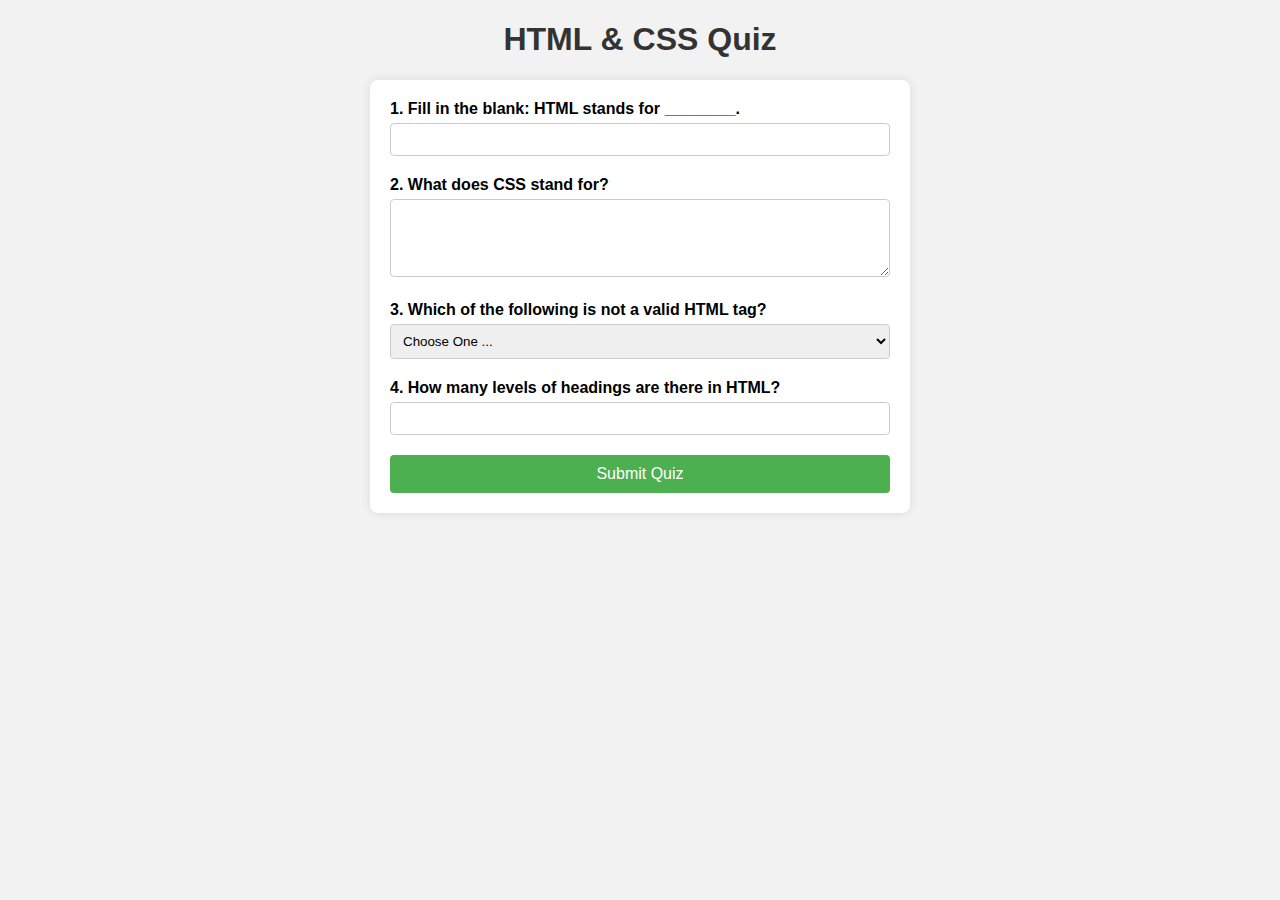
==== quiz.html @ f96d6d91 "W05: Course Home - Quiz Form" ====
<!DOCTYPE html>
<html lang="en">
<head>
    <meta charset="UTF-8">
    <meta name="viewport" content="width=device-width, initial-scale=1.0">
    <title>HTML & CSS Quiz</title>
    <link rel="stylesheet" href="styles/quiz.css">
</head>
<body>
    <h1>HTML & CSS Quiz</h1>
    <form id="quizForm" action="#" method="post">
        <div class="question">
            <label for="q1">1. Fill in the blank: HTML stands for ________.</label>
            <input type="text" id="q1" name="q1" required>
        </div>
        <div class="question">
            <label for="q2">2. What does CSS stand for?</label>
            <textarea id="q2" name="q2" rows="4" required></textarea>
        </div>
        <div class="question">
            <label for="q3">3. Which of the following is not a valid HTML tag?</label>
            <select id="q3" name="q3" required>
                <option value="" selected disabled>Choose One ...</option>
                <option value="1">Header</option>
                <option value="2">Paragraph</option>
                <option value="3">Division</option>
            </select>
        </div>
        <div class="question">
            <label for="q4">4. How many levels of headings are there in HTML?</label>
            <input type="number" id="q4" name="q4" min="1" required>
        </div>
        <button type="submit">Submit Quiz</button>
    </form>
</body>
</html>
---- styles/quiz.css ----
body {
    font-family: Arial, sans-serif;
    margin: 0;
    padding: 0;
    background-color: #f2f2f2; /* Change background color of body to gray */
}

h1 {
    text-align: center;
    color: #333; /* Change text color to a darker tone */
}

form {
    max-width: 500px;
    margin: 0 auto;
    background-color: #fff; /* Change background color of form to white */
    padding: 20px; /* Add some space around the form */
    border-radius: 8px; /* Add rounded corners to the form */
    box-shadow: 0 0 10px rgba(0, 0, 0, 0.1); /* Add a subtle shadow */
}

.question {
    margin-bottom: 20px;
}

label {
    display: block;
    font-weight: bold;
}

input[type="text"],
textarea,
select,
input[type="number"] {
    width: 100%;
    padding: 8px;
    margin-top: 5px;
    border: 1px solid #ccc;
    border-radius: 4px;
    box-sizing: border-box;
}

button[type="submit"] {
    width: 100%;
    padding: 10px;
    background-color: #4CAF50;
    color: white;
    border: none;
    border-radius: 4px;
    cursor: pointer;
    font-size: 16px;
}

button[type="submit"]:hover {
    background-color: #45a049;
}

/* Change color of question numbers to green */
.question {
    counter-reset: questionCounter;
}

.question label::marker {
    color: #008000; /* Change color of numbers to green */
    font-weight: bold;
}
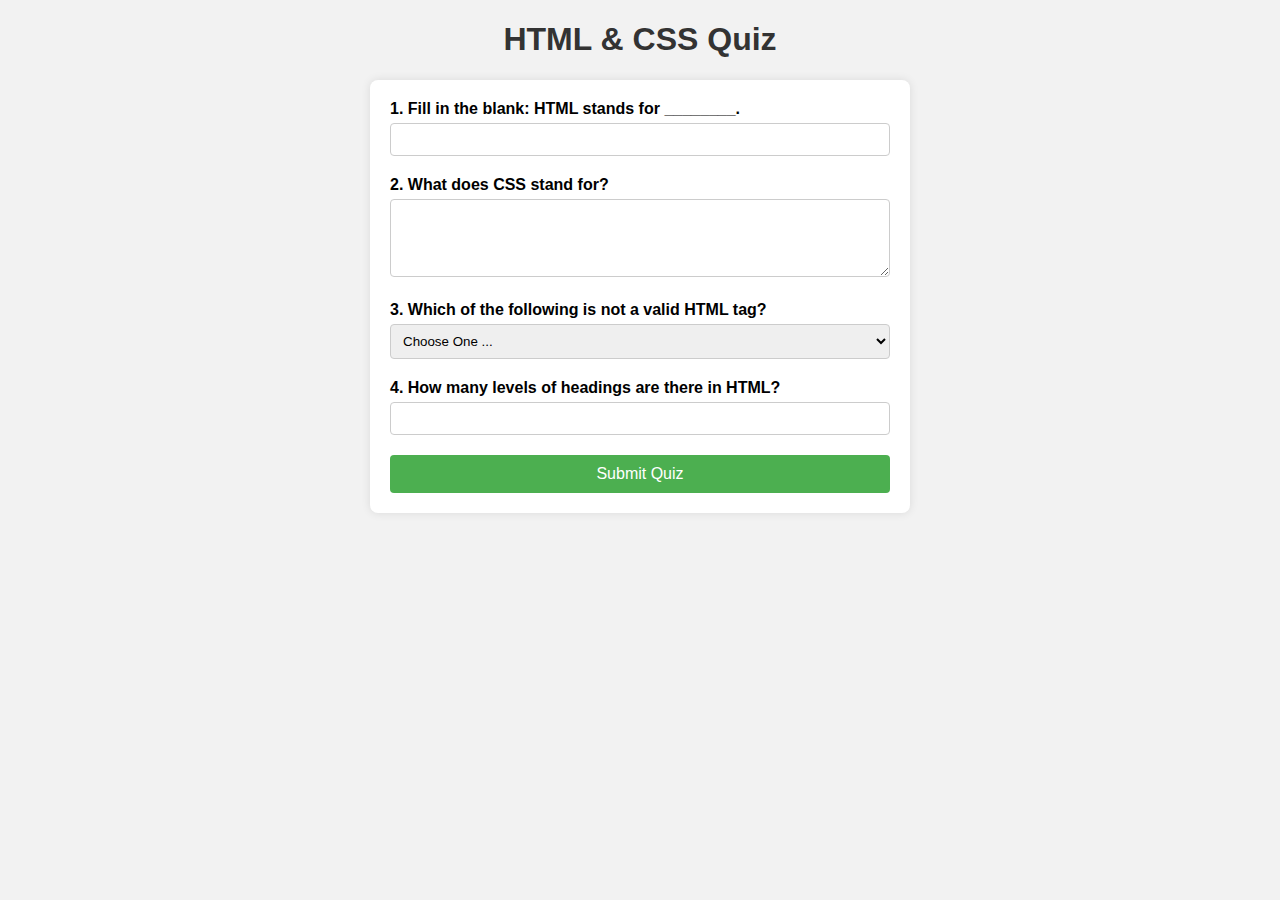
==== commit 291789c2: "meta description" ====
--- a/quiz.html
+++ b/quiz.html
@@ -4,6 +4,8 @@
     <meta charset="UTF-8">
     <meta name="viewport" content="width=device-width, initial-scale=1.0">
     <title>HTML & CSS Quiz</title>
+    <meta name="description" content="Test your knowledge of HTML and CSS with this online quiz.">
+    <meta name="author" content="Terry Bello">
     <link rel="stylesheet" href="styles/quiz.css">
 </head>
 <body>
